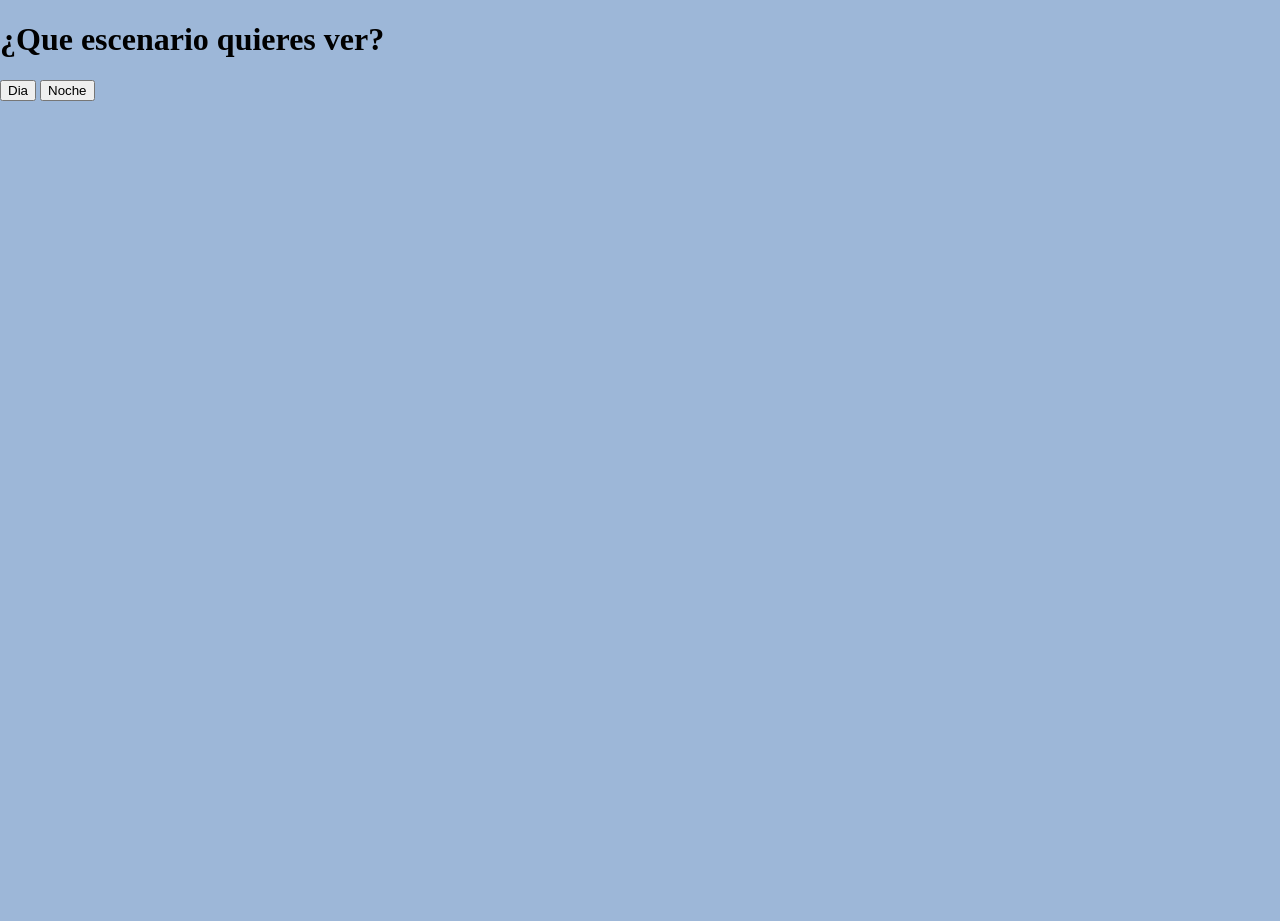
==== escenarios/index.html @ f674eba3 "mejora visual, refactorizacion con IA, primeros personajes visuales añadidos" ====
<!DOCTYPE html>
<html lang="en">
<head>
    <meta charset="UTF-8">
    <meta name="viewport" content="width=device-width, initial-scale=1.0">
    <link rel="stylesheet" href="style.css">
    <title>Escenarios</title>
</head>
<body>
    <div>
        <h1>¿Que escenario quieres ver?</h1>
        <button class="boton">Dia</button>
        <button class="boton">Noche</button>
    </div>

    <div style="display: none;" class="dia"></div>
    <div style="display: none;" class="noche"></div>
    <script src="script.js"></script>
</body>
</html>
---- escenarios/style.css ----
body {
    width: 100vh;
    height: 100vh;
    margin: 0;
    overflow: hidden;
    background-color: rgba(0, 70, 156, 0.386);
}
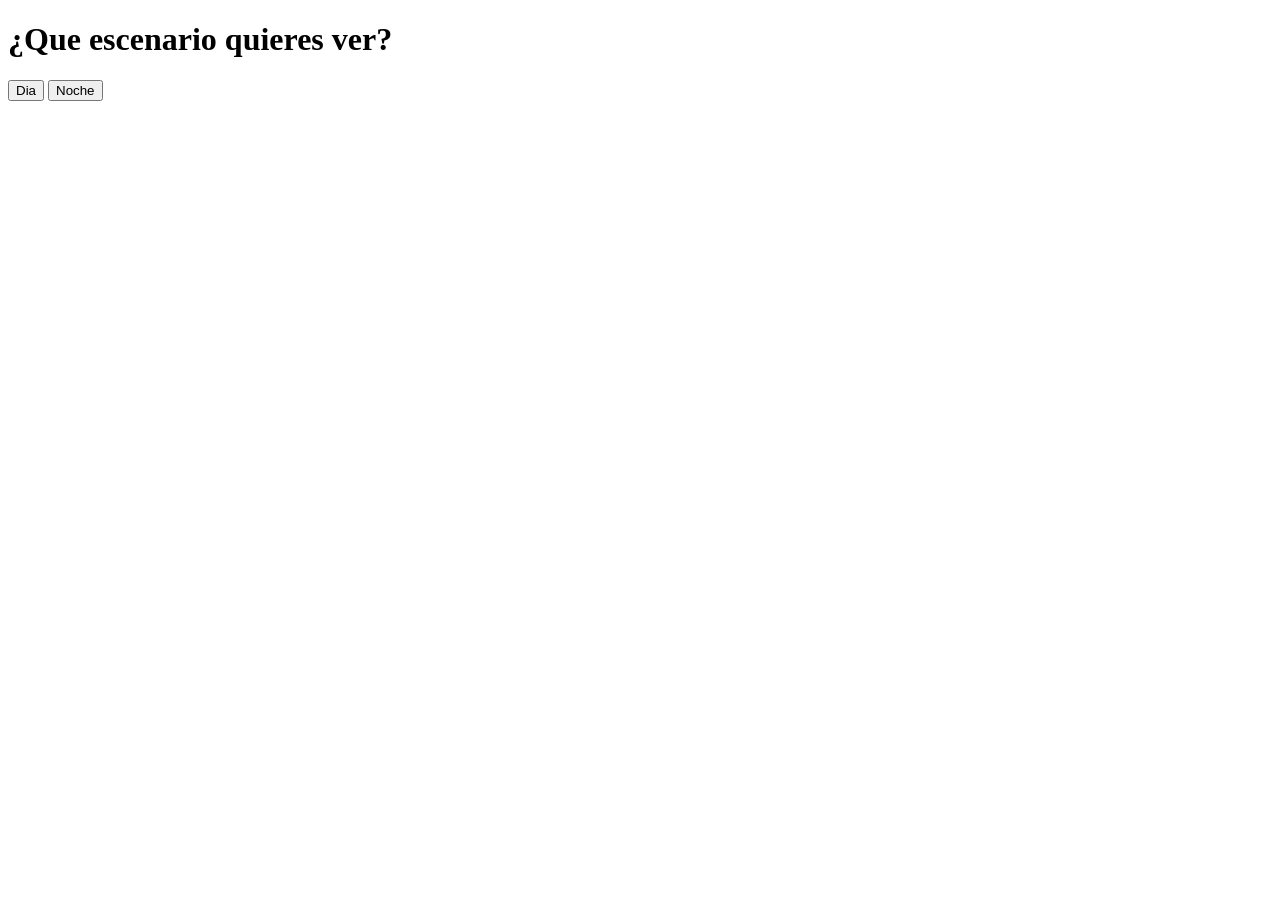
==== commit 80a086af: "mejoras e implementaciones de algunos escenarios" ====
--- a/escenarios/index.html
+++ b/escenarios/index.html
@@ -9,12 +9,15 @@
 <body>
     <div>
         <h1>¿Que escenario quieres ver?</h1>
-        <button class="boton">Dia</button>
-        <button class="boton">Noche</button>
+        <button class="boton" onclick="selector(pantallaDia)">Dia</button>
+        <button class="boton" onclick="selector(pantallaNoche)">Noche</button>
     </div>
 
-    <div style="display: none;" class="dia"></div>
-    <div style="display: none;" class="noche"></div>
+    <div style="display: none;" id="dia" class="dia">
+        <div class="tierra"></div>
+    </div>
+    <div style="display: none;" id="noche" class="noche"></div>
+
     <script src="script.js"></script>
 </body>
 </html>
--- a/escenarios/style.css
+++ b/escenarios/style.css
@@ -1,7 +1,324 @@
-body {
-    width: 100vh;
-    height: 100vh;
-    margin: 0;
-    overflow: hidden;
-    background-color: rgba(0, 70, 156, 0.386);
-}+.selector-escenarios {
+display: none;
+  flex-shrink: 0;
+  gap: 12px;
+  width: min(100% - 24px, 920px);
+  max-height: 36vh;
+  margin: 12px auto;
+  padding: 14px;
+  overflow: auto;
+  border: 2px solid rgb(98 214 255 / 48%);
+  border-radius: 16px;
+  background: rgb(8 20 61 / 88%);
+  box-shadow: 0 0 24px rgb(0 180 255 / 22%);
+}
+
+.selector-escenarios__titulo {
+  margin: 0;
+  color: #fff;
+  font-size: clamp(1.1rem, 2.4vw, 1.6rem);
+  text-align: center;
+}
+
+.selector-escenarios__opciones {
+  display: grid;
+  grid-template-columns: repeat(4, minmax(0, 1fr));
+  gap: 10px;
+}
+
+.escenario-opcion {
+  display: grid;
+  gap: 7px;
+  min-width: 0;
+  padding: 8px;
+  border: 2px solid rgb(111 188 255 / 48%);
+  border-radius: 12px;
+  color: #fff;
+  background: rgb(16 31 79 / 90%);
+  cursor: pointer;
+  text-align: left;
+  transition: border-color 180ms ease, transform 180ms ease, box-shadow 180ms ease;
+}
+
+.escenario-opcion:hover,
+.escenario-opcion:focus-visible {
+  border-color: #9fe8ff;
+  outline: none;
+  transform: translateY(-2px);
+}
+
+.escenario-opcion[aria-pressed="true"] {
+  border-color: #ffcf58;
+  box-shadow: 0 0 14px rgb(255 207 88 / 55%);
+}
+
+.escenario-opcion__nombre {
+  font-size: clamp(0.78rem, 1.5vw, 1rem);
+}
+
+.escenario-opcion__descripcion {
+  color: #d3ddff;
+  font-size: clamp(0.65rem, 1.2vw, 0.8rem);
+}
+
+.escenario-arte {
+  position: relative;
+  display: block;
+  min-height: 84px;
+  overflow: hidden;
+  border-radius: 8px;
+  isolation: isolate;
+}
+
+.escenario-capa {
+  position: absolute;
+  display: block;
+}
+
+.escenario-arte--desierto {
+  background: linear-gradient(#71c9ef 0 64%, #f7c765 64%);
+}
+
+.escenario-arte--selva {
+  background: linear-gradient(#79c9ba 0 62%, #27734c 62%);
+}
+
+.escenario-arte--bosque {
+  background: linear-gradient(#93d5d0 0 61%, #426d46 61%);
+}
+
+.escenario-arte--noche {
+  background: linear-gradient(#111c48 0 72%, #222b55 72%);
+}
+
+.escenario-capa--sol,
+.escenario-capa--luna {
+  top: 12%;
+  right: 15%;
+  width: 18px;
+  aspect-ratio: 1;
+  border-radius: 50%;
+}
+
+.escenario-capa--sol {
+  background: #ffe487;
+  box-shadow: 0 0 18px rgb(255 228 135 / 70%);
+  animation: escenario-latido 3s ease-in-out infinite alternate;
+}
+
+.escenario-capa--luna {
+  background: #e4e9ff;
+  box-shadow: 0 0 16px rgb(209 221 255 / 70%);
+}
+
+.escenario-capa--nube {
+  top: 25%;
+  left: -20%;
+  width: 32px;
+  height: 10px;
+  border-radius: 50%;
+  background: rgb(255 255 255 / 75%);
+  animation: escenario-nubes 12s linear infinite;
+}
+
+.escenario-capa--nube::before,
+.escenario-capa--nube::after {
+  position: absolute;
+  bottom: 3px;
+  width: 14px;
+  height: 13px;
+  border-radius: 50%;
+  background: inherit;
+  content: "";
+}
+
+.escenario-capa--nube::before {
+  left: 5px;
+}
+
+.escenario-capa--nube::after {
+  right: 4px;
+}
+
+.escenario-capa--montana {
+  bottom: 19%;
+  left: 8%;
+  width: 49%;
+  height: 43%;
+  background: #b77548;
+  clip-path: polygon(0 100%, 48% 0, 100% 100%);
+}
+
+.escenario-arte--noche .escenario-capa--montana {
+  background: #37406c;
+}
+
+.escenario-capa--duna {
+  right: -15%;
+  bottom: -28%;
+  width: 78%;
+  height: 72%;
+  border-radius: 50% 50% 0 0;
+  background: #e9a94c;
+  transform: rotate(-8deg);
+}
+
+.escenario-capa--duna-lejana {
+  right: 39%;
+  bottom: -37%;
+  background: #f5cd73;
+  transform: rotate(9deg);
+}
+
+.escenario-capa--suelo {
+  right: -8%;
+  bottom: -40%;
+  left: -8%;
+  height: 65%;
+  border-radius: 50% 50% 0 0;
+  background: #c38643;
+}
+
+.escenario-arte--selva .escenario-capa--suelo {
+  background: #1c633e;
+}
+
+.escenario-arte--bosque .escenario-capa--suelo {
+  background: #355b39;
+}
+
+.escenario-arte--noche .escenario-capa--suelo {
+  background: #182044;
+}
+
+.escenario-capa--arbol {
+  bottom: 17%;
+  width: 23%;
+  height: 67%;
+  background: #24583d;
+  clip-path: polygon(50% 0, 100% 48%, 77% 48%, 100% 78%, 69% 78%, 69% 100%, 31% 100%, 31% 78%, 0 78%, 23% 48%, 0 48%);
+}
+
+.escenario-capa--arbol-izquierdo {
+  left: 2%;
+  height: 76%;
+}
+
+.escenario-capa--arbol-central {
+  left: 40%;
+  height: 58%;
+  opacity: 0.72;
+}
+
+.escenario-capa--arbol-derecho {
+  right: 1%;
+  height: 82%;
+}
+
+.escenario-arte--bosque .escenario-capa--arbol {
+  background: #285d3b;
+}
+
+.escenario-arte--bosque .escenario-capa--arbol-central {
+  background: #648653;
+}
+
+.escenario-arte--selva .escenario-capa--arbol {
+  background: #164b3b;
+  clip-path: polygon(49% 0, 61% 32%, 100% 20%, 72% 45%, 98% 56%, 67% 59%, 81% 84%, 53% 70%, 34% 100%, 36% 67%, 0 78%, 24% 54%, 2% 36%, 39% 43%);
+}
+
+.escenario-capa--estrella {
+  top: 19%;
+  left: 18%;
+  width: 3px;
+  aspect-ratio: 1;
+  border-radius: 50%;
+  background: #fff4bc;
+  box-shadow: 23px 10px #fff4bc, 45px -5px #fff4bc, 72px 15px #fff4bc;
+  animation: escenario-centelleo 1.8s ease-in-out infinite alternate;
+}
+
+.escenario-capa--estrella:nth-child(4) {
+  animation-delay: 0.6s;
+}
+
+.escenario-capa--estrella:nth-child(5) {
+  top: 38%;
+  left: 42%;
+  animation-delay: 1.1s;
+}
+
+.escenario-arte--noche .escenario-capa--suelo {
+  border-top: 1px solid rgb(157 173 255 / 40%);
+}
+
+.selector-escenarios__estado {
+  min-height: 1.2em;
+  margin: 0;
+  color: #ffdf83;
+  font-size: 0.85rem;
+  text-align: center;
+}
+
+.dia,
+.noche {
+  min-width: 240px;
+  min-height: 180px;
+  border: 2px solid rgb(255 255 255 / 70%);
+  border-radius: 12px;
+}
+
+.dia {
+  background: linear-gradient(#71c9ef 0 64%, #e9a94c 64%);
+}
+
+.noche {
+  background: linear-gradient(#111c48 0 72%, #222b55 72%);
+}
+
+@keyframes escenario-nubes {
+  to {
+    transform: translateX(190px);
+  }
+}
+
+@keyframes escenario-latido {
+  to {
+    transform: scale(1.12);
+  }
+}
+
+@keyframes escenario-centelleo {
+  to {
+    opacity: 0.35;
+    transform: scale(0.7);
+  }
+}
+
+@media (max-width: 640px) {
+  .selector-escenarios {
+    max-height: 40vh;
+    padding: 10px;
+  }
+
+  .selector-escenarios__opciones {
+    grid-template-columns: repeat(2, minmax(0, 1fr));
+  }
+
+  .escenario-arte {
+    min-height: 70px;
+  }
+}
+
+@media (prefers-reduced-motion: reduce) {
+  .escenario-opcion {
+    transition: none;
+  }
+
+  .escenario-capa--sol,
+  .escenario-capa--nube,
+  .escenario-capa--estrella {
+    animation: none;
+  }
+}
